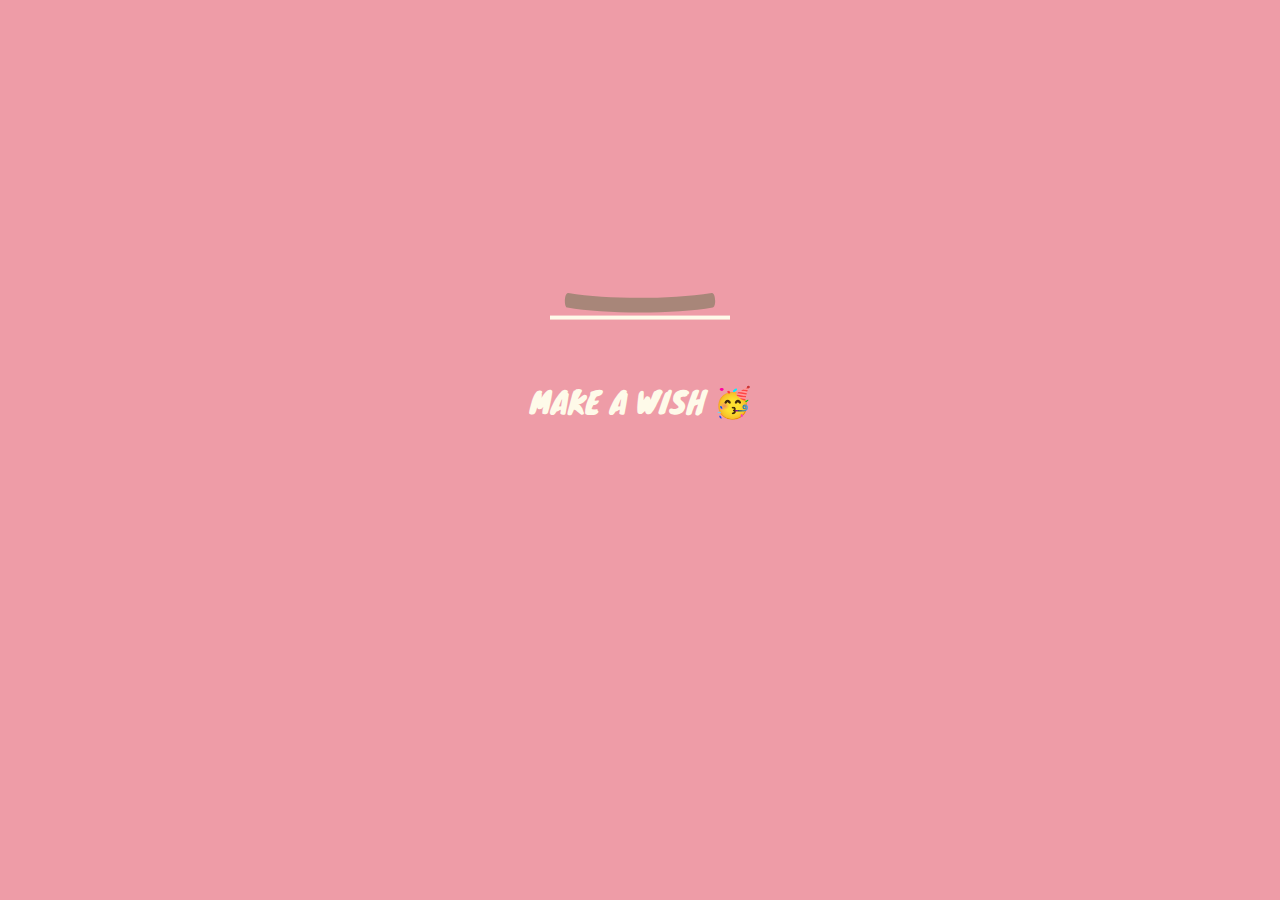
==== index.html @ 78018ac7 "chore: rename file index" ====
<!DOCTYPE html>
<html lang="en">
<head>
  <meta charset="UTF-8">
  <meta name="viewport" content="width=device-width, initial-scale=1.0">
  <title>Pibesday</title>
  <link rel="preconnect" href="https://fonts.googleapis.com">
  <link rel="preconnect" href="https://fonts.gstatic.com" crossorigin>
  <link href="https://fonts.googleapis.com/css2?family=Knewave&display=swap" rel="stylesheet">
  <link rel="stylesheet" href="cake.css">
  <link rel="stylesheet" href="heart.css">

</head>
<body>
  <audio id="birthday-audio" autoplay loop>
    <source src="birthday.mp3" type="audio/mp3">
  </audio>
  <div class="message">
    MAKE A WISH 🥳
  </div>
  <div id="container-cake">
    <div class="candle">
      <div class="flame"></div>
      <div class="flame"></div>
      <div class="flame"></div>
      <div class="flame"></div>
      <div class="flame"></div>
  </div>
    <svg id="cake" version="1.1" x="0px" y="0px" width="200px" height="500px" viewBox="0 0 200 500" enable-background="new 0 0 200 500" xml:space="preserve">
      <path fill="#a88679" d="M173.667-13.94c-49.298,0-102.782,0-147.334,0c-3.999,0-4-16.002,0-16.002
          c44.697,0,96.586,0,147.334,0C177.667-29.942,177.668-13.94,173.667-13.94z">
          <animate id="bizcocho_3" attributeName="d" calcMode="spline" keySplines="0 0 1 1; 0 0 1 1" begin="relleno_2.end" dur="0.3s" fill="freeze" values="
                            M173.667-13.94c-49.298,0-102.782,0-147.334,0c-3.999,0-4-16.002,0-16.002
          c44.697,0,96.586,0,147.334,0C177.667-29.942,177.668-13.94,173.667-13.94z
                            ;
                            M173.667,411.567c-47.995,12.408-102.955,12.561-147.334,0
          c-3.848-1.089-0.189-16.089,3.661-15.002c44.836,12.66,90.519,12.753,139.427,0.07
          C173.293,395.631,177.541,410.566,173.667,411.567z
                            ;
                            M173.667,427.569c-49.795,0-101.101,0-147.334,0c-3.999,0-4-16.002,0-16.002
          c46.385,0,97.539,0,147.334,0C177.668,411.567,177.667,427.569,173.667,427.569z
                            " />
      </path>
      <path fill="#8b6a60" d="M100-178.521c1.858,0,3.364,1.506,3.364,3.363c0,0,0,33.17,0,44.227
          c0,19.144,0,57.431,0,76.574c0,10.152,0,40.607,0,40.607c0,1.858-1.506,3.364-3.364,3.364l0,0c-1.858,0-3.364-1.506-3.364-3.364c0,0,0-30.455,0-40.607c0-19.144,0-57.432,0-76.575c0-11.057,0-44.226,0-44.226C96.636-177.015,98.142-178.521,100-178.521
          L100-178.521z">
          <animate id="relleno_2" attributeName="d" calcMode="spline" keySplines="0 0 1 1; 0 0 1 1; 0 0 0.58 1" begin="bizcocho_2.end" dur="0.5s" fill="freeze" values="
                            M100-178.521c1.858,0,3.364,1.506,3.364,3.363c0,0,0,33.17,0,44.227
          c0,19.144,0,57.431,0,76.574c0,10.152,0,40.607,0,40.607c0,1.858-1.506,3.364-3.364,3.364l0,0c-1.858,0-3.364-1.506-3.364-3.364c0,0,0-30.455,0-40.607c0-19.144,0-57.432,0-76.575c0-11.057,0-44.226,0-44.226C96.636-177.015,98.142-178.521,100-178.521
          L100-178.521z
                            ;
                            M100,267.257c1.858,0,3.364,1.506,3.364,3.363c0,0,0,33.17,0,44.227
          c0,19.143,0,57.43,0,76.574c0,10.151,0,40.606,0,40.606c0,1.858-1.506,3.364-3.364,3.364l0,0c-1.858,0-3.364-1.506-3.364-3.364
          c0,0,0-30.455,0-40.606c0-19.145,0-57.432,0-76.576c0-11.057,0-44.225,0-44.225C96.636,268.763,98.142,267.257,100,267.257
          L100,267.257z
                            ;
                            M93.928,405.433c-0.655,6.444-0.102,9.067,2.957,11.798c0,0,8.083,5.571,16.828,3.503
          c18.629-4.406,43.813,6.194,50.792,7.791c14.75,3.375,9.162,6.867,9.162,6.867c-2.412,2.258-58.328,0-73.667,0l0,0
          c-1.858,0-69.995,2.133-73.667,0c0,0-3.337-2.439,6.172-5.992c11.375-4.25,52.875,8.822,47.139-9.442
          c-6.333-20.167,5.226-21.514,5.226-21.514c3.435-0.915,12.78-6.663,10.923-0.546L93.928,405.433z
                            ;
                            M102.242,427.569c5.348,0,14.079,0,17.462,0c0,0,17.026,0,27.504,0
          c19.143,0,20.39-3.797,26.459,0c3,1.877,0,7.823,0,7.823c-2.412,2.258-58.328,0-73.667,0l0,0c-1.858,0-67.187,0-73.667,0
          c0,0-4.125-4.983,0-7.823c5.201-3.58,16.085,0,23.725,0c8.841,0,20.762,0,20.762,0c3.686,0,8.597,0,19.511,0H102.242z
                            " />
      </path>
      <path fill="#a88679" d="M173.667-15.929c-46.512,0-105.486,0-147.334,0c-3.999,0-4-16.002,0-16.002
          c43.566,0,97.96,0,147.334,0C177.667-31.931,177.666-15.929,173.667-15.929z">
          <animate id="bizcocho_2" attributeName="d" calcMode="spline" keySplines="0 0 1 1; 0 0 1 1; 0.25 0 0.58 1" begin="relleno_1.end" dur="0.5s" fill="freeze" values="
                            M173.667-15.929c-46.512,0-105.486,0-147.334,0c-3.999,0-4-16.002,0-16.002
          c43.566,0,97.96,0,147.334,0C177.667-31.931,177.666-15.929,173.667-15.929z
                            ;
                            M173.434,445.393c-47.269,8.001-105.245,8.001-147.334,0c-3.929-0.747-0.692-16.543,3.243-15.824
          c43.828,8.001,92.165,8.001,140.739,0C174.029,428.918,177.377,444.726,173.434,445.393z
                            ;
                            M173.667,449.514c-47.576-5.454-102.799-5.744-147.333,0c-3.966,0.512-3.938-15.297,0-16.002
          c43.683-7.823,97.646-8.026,147.333,0C177.616,434.15,177.642,449.969,173.667,449.514z
                            ;
                            M173.667,451.394c-49.298,0-102.782,0-147.334,0c-3.999,0-4-16.002,0-16.002
          c44.697,0,96.586,0,147.334,0C177.667,435.392,177.668,451.394,173.667,451.394z
                            " />
      </path>
      <path fill="#8b6a60" d="M101.368-73.685c0,12.164,0,15.18,0,28.519c0,22.702,0-13.661,0,8.304c0,14.48,0,18.233,0,30.512
          c0,1.753-2.958,1.847-2.958,0c0-12.68,0-16.277,0-30.401c0-21.983,0,11.66,0-8.305c0-13.027,0-15.992,0-28.628
          C98.411-75.883,101.368-75.592,101.368-73.685z">
          <animate id="relleno_1" attributeName="d" calcMode="spline" keySplines="0 0 1 1; 0 0 1 1; 0 0 0.6 1" begin="bizcocho_1.end" dur="0.5s" fill="freeze" values="
                            M101.368-73.685c0,12.164,0,15.18,0,28.519c0,22.702,0-13.661,0,8.304c0,14.48,0,18.233,0,30.512
          c0,1.753-2.958,1.847-2.958,0c0-12.68,0-16.277,0-30.401c0-21.983,0,11.66,0-8.305c0-13.027,0-15.992,0-28.628
          C98.411-75.883,101.368-75.592,101.368-73.685z
                            ;
                            M101.368,350.885c0,12.164,0,65.18,0,78.518c0,22.703,0-33.66,0-11.695c0,14.48,0,28.232,0,40.512
          c0,1.753-2.958,1.847-2.958,0c0-12.68,0-26.277,0-40.402c0-21.982,0,31.66,0,11.695c0-13.027,0-65.992,0-78.627
          C98.411,348.686,101.368,348.977,101.368,350.885z
                            ;
                            M128.38,447.567c37.626,6.312,39.303,13.658,26.833,12.833c-22.653-1.499-13.636-0.831-23.302-0.831
          c-14.48,0-17.884,0-30.163,0c-2.087,0-2.068,0-3.915,0c-13.333,0-8.963,0-23.088,0c-11.668,0-14.062,5.995-27.532,1.164
          c-12.629-4.529,38.667-3.167,46.833-17.333C100.077,432.94,105.546,443.736,128.38,447.567z
                            ;
                            M173.667,451.394c2.875,0,2.997,9.257,0,9.131c-22.662-0.956-32.09-0.956-41.756-0.956
          c-14.48,0-17.884,0-30.163,0c-2.087,0-2.068,0-3.915,0c-13.333,0-8.963,0-23.088,0c-11.668,0-34.99-0.294-48.412,1.831
          c-4.109,0.65-3.01-10.006,0-10.006C37.129,451.394,149.379,451.394,173.667,451.394z
                            " />
      </path>
      <path fill="#a88679" d="M173.667,21.571c-33.174,0-111.467,0-147.334,0c-4,0-4-16.002,0-16.002c39.836,0,105.982,0,147.334,0
          C177.668,5.569,177.667,21.571,173.667,21.571z">
          <animate id="bizcocho_1" attributeName="d" calcMode="spline" keySplines="0 0 1 1; 0 0 1 1; 0 0 1 1; 0.25 0 1 1; 0 0 1 1; 0.25 0 0.6 1" begin="0.5s" dur="0.8s" fill="freeze" values="
                            M173.667,21.571c-33.174,0-111.467,0-147.334,0c-4,0-4-16.002,0-16.002c39.836,0,105.982,0,147.334,0
          C177.668,5.569,177.667,21.571,173.667,21.571z
                            ;
                            M173.667,459.569c-33.197,16.002-110.782,16.002-147.334,0c-3.664-1.604,1.614-15.617,5.337-14.153
          c40.702,16.002,94.289,16.104,136.505,0.103C171.917,444.1,177.271,457.832,173.667,459.569z
                            ;
                            M171.817,475.571c-39.361-3.001-105.438-2.571-143.556,0c-3.991,0.27-7.377-14.736-3.387-15.014
          c41.553-2.888,104.421-3.121,150.51-0.233C179.378,460.574,175.806,475.875,171.817,475.571z
                            ;
                            M171.817,459.564c-38.8-12.188-104.504-13.762-143.556,0c-3.772,1.329-7.961-12.604-4.178-13.905
          c40.864-14.064,105.114-15.52,151.918-0.973C179.822,445.874,175.634,460.762,171.817,459.564z
                            ;
                            M173.667,475.571c-46.376-5.005-105.924-4.003-147.334,0c-3.981,0.385-3.479-15.421,0.479-16.002
          c43.087-6.327,97.705-7.083,146.855,0.438C177.621,460.613,177.644,476,173.667,475.571z
                            ;
                            M173.667,474.117c-46.376,1.866-105.638,2.01-147.334,0c-3.995-0.192-3.52-16.144,0.479-16.002
          c43.794,1.55,96.341,1.541,145.723,0C176.532,457.99,177.663,473.956,173.667,474.117z
                            ;
                            M173.667,475.571c-46.512,0-105.486,0-147.334,0c-3.999,0-4-16.002,0-16.002c43.566,0,97.96,0,147.334,0
          C177.667,459.569,177.666,475.571,173.667,475.571z
                            " />
      </path>
      <path fill="#fefae9" d="M104.812,113.216c0,3.119-2.164,5.67-4.812,5.67c-2.646,0-4.812-2.551-4.812-5.67c0-5.594,0-16.782,0-22.375
      c0-5.143,0-15.427,0-20.568c0-7.333,0-21.998,0-29.33c0-5.523,0-16.569,0-22.092c0-3.295,0-9.885,0-13.181
      C95.188,2.551,97.353,0,100,0c2.648,0,4.812,2.551,4.812,5.669c0,3.248,0,9.743,0,12.991c0,5.428,0,16.284,0,21.711
      c0,7.618,0,22.854,0,30.472c0,4.952,0,14.854,0,19.807C104.812,96.292,104.812,107.576,104.812,113.216z">
          <animate id="crema" attributeName="d" calcMode="spline" keySplines="0 0 1 1; 0 0 1 1; 0 0 1 1; 0.25 0 1 1; 0 0 1 1; 0 0 0.58 1" begin="bizcocho_3.end" dur="2s" fill="freeze" values="
                            M104.812,113.216c0,3.119-2.164,5.67-4.812,5.67c-2.646,0-4.812-2.551-4.812-5.67c0-5.594,0-16.782,0-22.375
      c0-5.143,0-15.427,0-20.568c0-7.333,0-21.998,0-29.33c0-5.523,0-16.569,0-22.092c0-3.295,0-9.885,0-13.181
      C95.188,2.551,97.353,0,100,0c2.648,0,4.812,2.551,4.812,5.669c0,3.248,0,9.743,0,12.991c0,5.428,0,16.284,0,21.711
      c0,7.618,0,22.854,0,30.472c0,4.952,0,14.854,0,19.807C104.812,96.292,104.812,107.576,104.812,113.216z
                            ;
                            M104.812,405.897c0,3.119-2.164,5.67-4.812,5.67c-2.646,0-4.812-2.551-4.812-5.67c0-5.594,0-16.782,0-22.376
      c0-5.143,0-15.426,0-20.568c0-7.332,0-21.997,0-29.33c0-5.522,0-16.568,0-22.092c0-3.295,0-9.885,0-13.181
      c0-3.118,2.165-5.669,4.812-5.669c2.648,0,4.812,2.551,4.812,5.669c0,3.247,0,9.743,0,12.991c0,5.428,0,16.283,0,21.711
      c0,7.618,0,22.854,0,30.473c0,4.951,0,14.854,0,19.807C104.812,388.972,104.812,400.256,104.812,405.897z
                            ;
                            M111.873,411.567c-3.119,0-9.226,0-11.874,0c-2.646,0-7.748,0-10.867,0c-7.086,0-12.698,0-18.292,0
      c-6.592,0-12.871,7.371-19.166,3.008c-10.043-6.961-7.776-10.169,2.991-17.745c12.61-8.873,27.713,1.994,25.919-7.531
      c-2.589-13.742,11.008-14.513,11.365-17.789c0.441-4.051,4.235-11.107,8.051-8.175c3.113,2.393,1.007,8.008,0,13.159
      c-1.871,9.569,8.058,2.113,9.494,14.155c2.592,21.732,21.184-0.675,29.309,7.976c5.216,5.553,18.413,5.552,15.426,12.942
      c-3.131,7.745-15.825-4.369-23.8,2.903C126.261,418.271,118.301,411.567,111.873,411.567z
                            ;
                            M111.873,411.567c-3.119,0-9.226,0-11.874,0c-2.646,0-9.734,4.069-12.853,4.069
      c-7.086,0-10.712-4.069-16.306-4.069c-6.592,0-12.12,6.013-19.166,3.008c-7.053-3.008-7.458,2.026-18.659,1.165
      c-6.832-0.525-7.522-3.034-7.533-6.265c-0.037-10.336,22.073-2.452,36.613-2.628c10.234-0.124,19.856-1.439,37.905-2.102
      c16.642-0.61,32.699,1.552,46.009,1.927c12.438,0.351,29.663-8.99,31.532,3.315c0.773,5.093-5.605,3.342-11.211,9.579
      c-5.093,5.667-7.59-4.605-12.965-3.832c-8.269,1.189-14.962-8.537-22.937-1.265C126.261,418.271,118.301,411.567,111.873,411.567z
                            ;
                            M110.946,413.652c-2.904-1.137-8.405-2.748-12.446-0.97c-6.099,2.685-7.273,10.358-13.253,8.242
      c-7.843-2.775-8.953-5.008-14.546-5.01c-24.653-0.011-4.849,26.507-18.264,26.507c-12.377,0,5.791-33.537-19.422-26.682
      c-7.703,2.095-9.806-0.942-9.817-4.173c-0.037-10.336,24.357-4.544,38.897-4.72c10.234-0.124,19.856-1.439,37.905-2.102
      c16.642-0.61,32.699,1.552,46.009,1.927c12.438,0.351,28.973-8.865,31.532,3.315c1.449,6.896,0.318,15.624-3.874,15.624
      c-7.619,0-1.788-15.192-19.243-7.111c-7.581,3.51-15.963-9.738-26.669,1.066C120.644,426.744,118.381,416.561,110.946,413.652z
                            ;
                            M111.547,413.9c-2.969-0.956-8.775-0.949-13.167-0.5c-14.667,1.5-8.325,16.508-14.667,16.666
      c-6.667,0.166-0.167-13.5-13.013-14.151c-30.471-1.545-5.572,46.651-18.987,46.651c-12.377,0,10.333-50.166-18.667-44.5
      c-7.835,1.531-9.537-1.417-9.548-4.647c-0.037-10.336,23.675-5.177,38.215-5.353c10.234-0.124,20.618-1.671,38.667-2.333
      c16.642-0.61,32.023,1.458,45.333,1.833c12.438,0.351,33.819-8.431,33.199,4.001c-0.532,10.666,0.414,26.166-5.245,25.833
      c-7.606-0.447-2.954-31.5-19.243-18.899c-7.985,6.177-17.658-5.969-27.377,5.732C118.88,434.066,121.38,417.067,111.547,413.9z
                            ;
                            M111.547,415.233c-6.667-0.834-9.667,4.667-13.833,3.333c-19.649-6.291-8.158,22.176-14.5,22.334
      c-6.667,0.166,2.833-18-13.333-22.167c-29.544-7.615-9.667,43.833-20.167,43.833c-10.333,0,8.004-55.006-16.833-39
      c-7.5,4.833-9.508-3.78-9.299-7.004c0.799-12.329,23.592-7.153,38.132-7.329c10.234-0.124,20.238-1.505,38.287-2.167
      c16.642-0.61,32.903,1.125,46.213,1.5c12.438,0.351,35.058-5.579,31.863,6.451c-5.532,20.833,1.25,28.216-4.409,27.883
      c-7.606-0.447-6.058-37.895-20.62-23.333c-10.167,10.166-15.972-0.747-25,12C119.547,443.568,121.798,416.515,111.547,415.233z
                            " />
      </path>
      <rect x="10" y="475.571" fill="#fefae9" width="180" height="4" />
    </svg>
  </div>
  <div id="container-heart"></div>
  <script src="cake.js"></script>
</body>
</html>
---- cake.css ----
body {
    margin: 0;
    padding: 0;
    background: #ee9ca7;
    overflow: hidden;
}

#cake {
    display: block;
    position: relative;
    margin: -10em auto 0 auto;
}

.candle {
    background: #ffffff;
    border-radius: 10px;
    position: absolute;
    top: 228px;
    left: 50%;
    margin-left: -2.4px;
    margin-top: -8.33333333px;
    width: 5px;
    height: 35px;
    transform: translateY(-300px);
    backface-visibility: hidden;
    animation: in 500ms 4s ease-out forwards;
}
.candle:after,
.candle:before {
    background: rgba(255, 0, 0, 0.4);
    content: "";
    position: absolute;
    width: 100%;
    height: 2.22222222px;
}
.candle:after {
    top: 25%;
    left: 0;
}
.candle:before {
    top: 45%;
    left: 0;
}

.flame {
    border-radius: 100%;
    position: absolute;
    top: -20px;
    left: 50%;
    margin-left: -2.6px;
    width: 6.66666667px;
    height: 18px;
}
.flame:nth-child(1) {
    animation: flame 2s 5s infinite;
}
.flame:nth-child(2) {
    animation: flame 1.5s 5s infinite;
}
.flame:nth-child(3) {
    animation: flame 1s 5s infinite;
}
.flame:nth-child(4) {
    animation: flame 0.5s 5s infinite;
}
.flame:nth-child(5) {
    animation: flame 0.2s 5s infinite;
}

@keyframes flame {
0%, 100% {
    background: rgba(254, 248, 97, 0.5);
    box-shadow: 0 0 40px 10px rgba(248, 233, 209, 0.2);
    transform: translateY(0) scale(1);
}
50% {
    background: rgba(255, 50, 0, 0.1);
    box-shadow: 0 0 40px 20px rgba(248, 233, 209, 0.2);
    transform: translateY(-20px) scale(0);
}
}

@keyframes in {
to {
    transform: translateY(0);
}
}

.text {
    color: #8b6a60;
    font-family: 'Lato', sans-serif;
    font-weight: 300;
    font-style:italic;
    text-align: center;
    h1 {
        font-size: 1.4em;
    }
}  

.message {
    font-family: "Knewave", serif;
    color: #fefae9;
    width: 100%;
    text-align: center;
    transform: translateY(20px);
    font-size: 30px;
    position: absolute;
    top: 42%;
    left: 50%;
    transform: translate(-50%, 0);
  }
---- heart.css ----
#container-heart {
    position: relative;
    width: 100%;
    height: 100%;
}

.heart {
    position: absolute;
    width: 30px;
    height: 30px;
    background-color: red;
    transform: rotate(45deg);
    animation: flyHeart 6s linear infinite;
    z-index: 10;
}

.heart::before,
.heart::after {
    content: '';
    position: absolute;
    width: 30px;
    height: 30px;
    border-radius: 50%;
    background-color: inherit;
}

.heart::before {
    top: -15px;
    left: 0;
}

.heart::after {
    top: 0;
    left: 15px;
}

@keyframes flyHeart {
    0% {
        transform: translateY(100vh) rotate(45deg);
    }
    50% {
        transform: translateY(-50vh) rotate(180deg);
    }
    100% {
        transform: translateY(-100vh) rotate(360deg);
    }
}
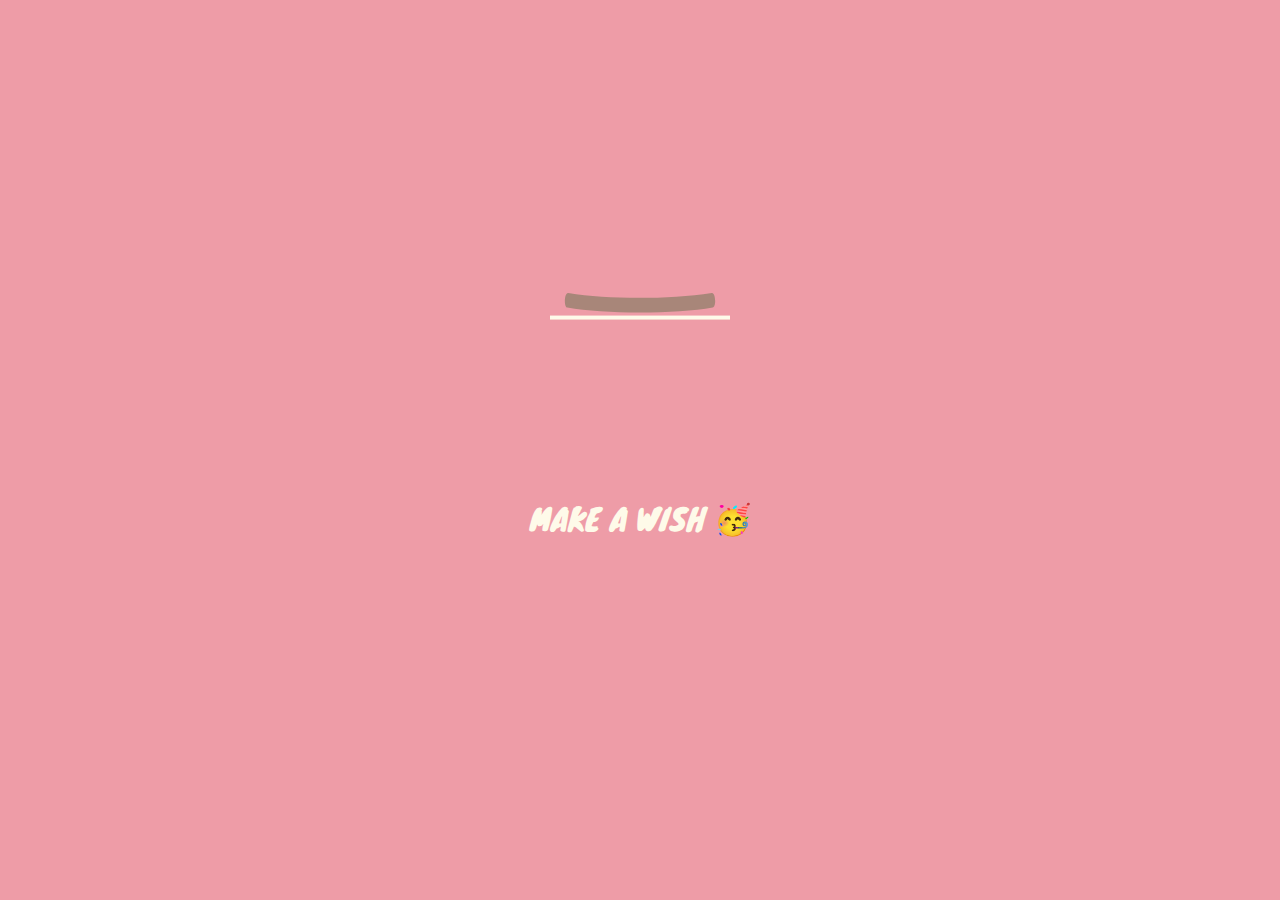
==== commit 7caba123: "feat: add volume info" ====
--- a/index.html
+++ b/index.html
@@ -18,6 +18,7 @@
   <div class="message">
     MAKE A WISH 🥳
   </div>
+  <div class="volume"></div>
   <div id="container-cake">
     <div class="candle">
       <div class="flame"></div>
--- a/cake.css
+++ b/cake.css
@@ -105,7 +105,13 @@
     transform: translateY(20px);
     font-size: 30px;
     position: absolute;
-    top: 42%;
+    top: 55%;
     left: 50%;
     transform: translate(-50%, 0);
-  }+}
+
+.volume {
+    position: absolute;
+    top: 0;
+    right: 0;
+}